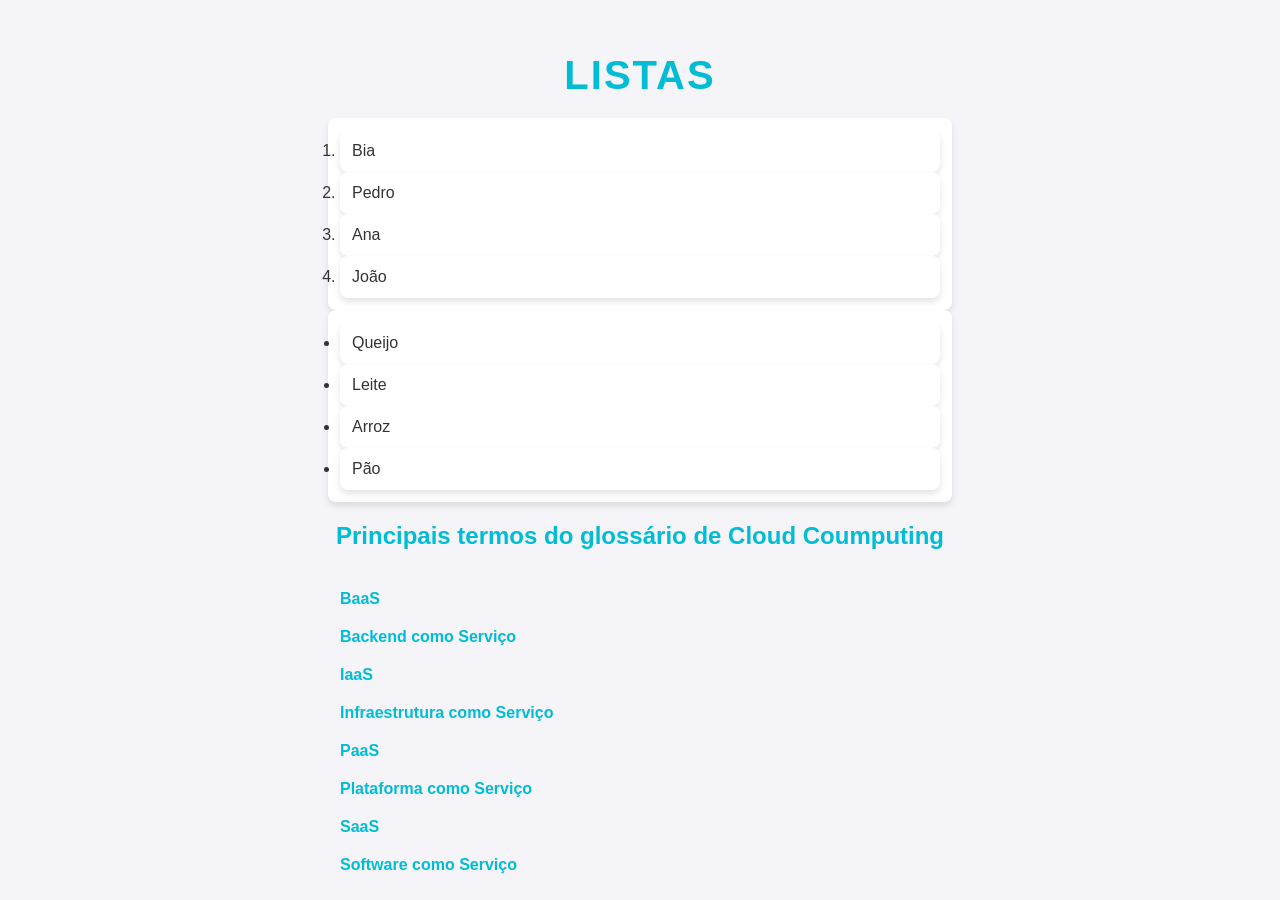
==== lista.html @ 585a85af "Add files via upload" ====
<!DOCTYPE html>
<html lang="pt-BR">
<head>
    <meta charset="UTF-8">
    <meta name="viewport" content="width=device-width, initial-scale=1.0">
    <title>Listas</title>
    <style>
        body{
            font-family: Arial, Helvetica, sans-serif;
            background-color: #f4f4f9;
            color: #333;
            margin: 0;
            padding: 0;
            display: flex;
            flex-direction: column;
            align-items:center;
            justify-content: center;
            min-height: 100vh;
        }
        h1{
            font-size: 2.5rem;
            color: #00bcd4;
            margin-bottom: 20px;
            text-transform: uppercase;
            letter-spacing: 2px;
            text-align: center;
        }
        h2{
            font-size: 1.8;
            color: #00bcd4;
            margin: 20px 0;
        }
        ol, ul, dl{
            margin: 0;
            padding: 0;
            lst-style-position: inside;
            width: 100%;
            max-width: 600px;
        }
        ol, li, ul, li{
            background-color: #ffffff;
            border-radius: 8px;
            padding: 12px;
            margin-bottom: 8;
            box-shadow: 0 4px 6px rgba(0, 0, 0, 0.1)
        }
        ol li:hover, ul li:hover{
            transform: translateY(-5px);
            background-color: #00bcd4;
            color: #ffffff;
        }
        dl dt{
            font-weight: bold;
            color: #00bcd4;
            margin-top: 20px;:
        }
    </style>
</head>
<body>
    <h1>Listas</h1>
    <!-- lista não ordenada -->
    <ol>
        <li>Bia</li>
        <li>Pedro</li>
        <li>Ana</li>
        <li>João</li>
    </ol>
    <ul>
        <li>Queijo</li>
        <li>Leite</li>
        <li>Arroz</li>
        <li>Pão</li>
    </ul>
    <h2>Principais termos do glossário de Cloud Coumputing</h2>
    <dl>
        <dt>BaaS</dt>
        <dt>Backend como Serviço</dt>
        <dt>IaaS</dt>
        <dt>Infraestrutura como Serviço</dt>
        <dt>PaaS</dt>
        <dt>Plataforma como Serviço</dt>
        <dt>SaaS</dt>
        <dt>Software como Serviço</dt>
    </dl>
</body>
</html>
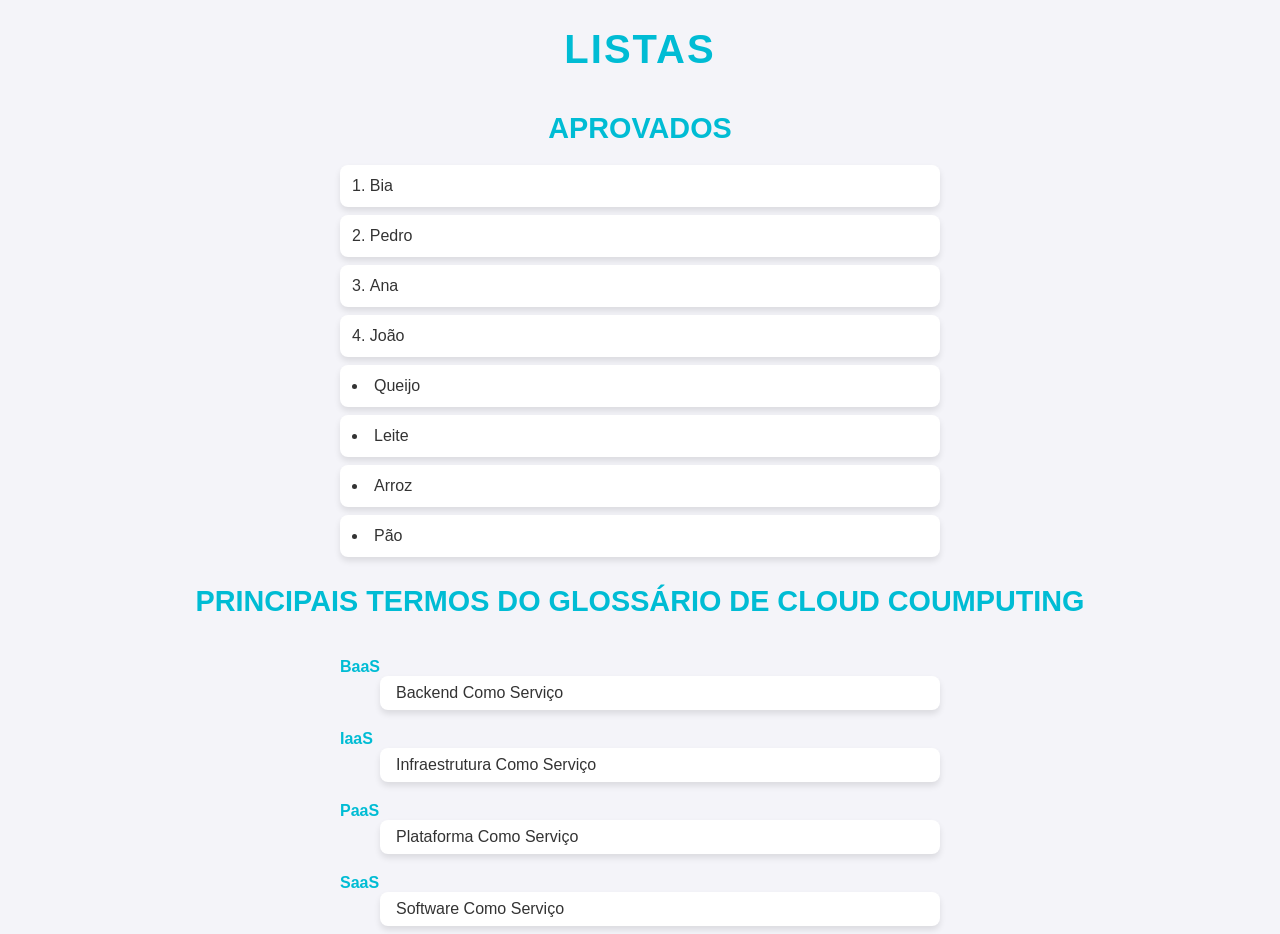
==== commit af879799: "Add files via upload" ====
--- a/lista.html
+++ b/lista.html
@@ -13,12 +13,14 @@
             padding: 0;
             display: flex;
             flex-direction: column;
-            align-items:center;
+            align-items: center;
             justify-content: center;
             min-height: 100vh;
         }
+
+        /* Cabeçalho principal */
         h1{
-            font-size: 2.5rem;
+            font-size:2.5rem;
             color: #00bcd4;
             margin-bottom: 20px;
             text-transform: uppercase;
@@ -26,61 +28,93 @@
             text-align: center;
         }
         h2{
-            font-size: 1.8;
+            font-size: 1.8rem;
             color: #00bcd4;
             margin: 20px 0;
+            text-transform: uppercase;
         }
         ol, ul, dl{
             margin: 0;
             padding: 0;
-            lst-style-position: inside;
+            list-style-position: inside;
             width: 100%;
             max-width: 600px;
         }
-        ol, li, ul, li{
+        ol li, ul li{
             background-color: #ffffff;
             border-radius: 8px;
             padding: 12px;
-            margin-bottom: 8;
-            box-shadow: 0 4px 6px rgba(0, 0, 0, 0.1)
+            margin-bottom: 8px;
+            box-shadow: 0 4px 6px rgba(0, 0, 0, 0.1);
         }
         ol li:hover, ul li:hover{
             transform: translateY(-5px);
             background-color: #00bcd4;
             color: #ffffff;
         }
+
+        /* Lista de Definição */
         dl dt{
             font-weight: bold;
             color: #00bcd4;
-            margin-top: 20px;:
+            margin-top: 20px;
+        }
+
+        dl dd{
+            padding: 8px 16px;
+            background-color: #fff;
+            border-radius: 8px;
+            box-shadow: 0 4px 6px rgba(0, 0, 0, 0.1);
+            margin-bottom: 8px;
+            transition: transform 0.3s ease, background-color 0.3s ease;
+        }
+
+        dl dd:hover{
+            transform: translateY(-5px);
+            background-color: #00bcd4;
+            color: #fff;
+        }
+
+        h1, h2, ol li, ul li, dl dd{
+            transition: transform 0.3s ease, box-shadow 0.3s ease;
+        }
+
+        h1:hover, h2:hover, ol li:hover, ul li:hover, dl dd:hover{
+            box-shadow: 0 6px 12px rgba(0, 188, 212, 0.3);
         }
     </style>
 </head>
 <body>
     <h1>Listas</h1>
-    <!-- lista não ordenada -->
+
+    <!-- Lista ordenada -->
+    <h2>Aprovados</h2>
     <ol>
         <li>Bia</li>
         <li>Pedro</li>
         <li>Ana</li>
         <li>João</li>
     </ol>
+
+    <!-- Lista não ordenada -->
     <ul>
         <li>Queijo</li>
         <li>Leite</li>
         <li>Arroz</li>
         <li>Pão</li>
     </ul>
+
+    <!-- Lista de definição -->
     <h2>Principais termos do glossário de Cloud Coumputing</h2>
     <dl>
         <dt>BaaS</dt>
-        <dt>Backend como Serviço</dt>
+        <dd>Backend Como Serviço</dd>
         <dt>IaaS</dt>
-        <dt>Infraestrutura como Serviço</dt>
+        <dd>Infraestrutura Como Serviço</dd>
         <dt>PaaS</dt>
-        <dt>Plataforma como Serviço</dt>
+        <dd>Plataforma Como Serviço</dd>
         <dt>SaaS</dt>
-        <dt>Software como Serviço</dt>
+        <dd>Software Como Serviço</dd>
     </dl>
 </body>
 </html>
